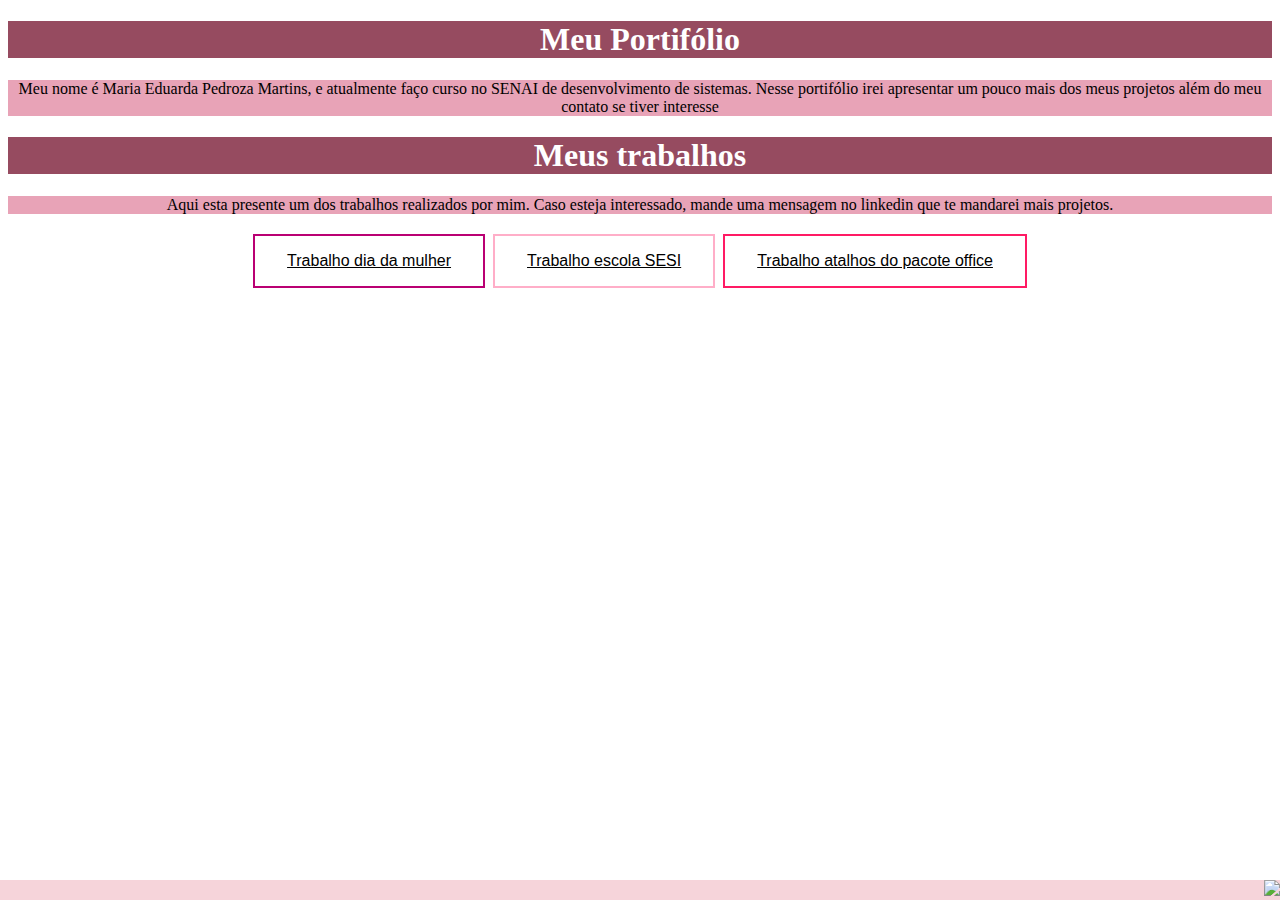
==== index.html @ 9682b546 "Add files via upload" ====
<!DOCTYPE html>
<html lang="en">
<head>
    <link rel="stylesheet" type="text/css" href="estilo.css">
    <meta charset="UTF-8">
    <meta http-equiv="X-UA-Compatible" content="IE=edge">
    <meta name="viewport" content="width=device-width, initial-scale=1.0">
    <title>Portifólio</title>
</head>
<body background="fundo-com-textura-de-tinta-a-oleo-rosa-pastel.jpg" >
    <div class="tipo9">
       
     <center><h1>Meu Portifólio</h1></center></div></ul>
    
       
    <center><div class="tipo10">
        
        <p>Meu nome é Maria Eduarda Pedroza Martins, e atualmente faço curso no SENAI de desenvolvimento de sistemas. Nesse portifólio irei apresentar um pouco mais dos meus projetos além do meu contato se tiver interesse </p></div></center>
    <div class="tipo9"><center><h1>Meus trabalhos </h1></center></div>

    <center><div class="tipo10"><p>Aqui esta presente um dos trabalhos realizados por mim. Caso esteja interessado, mande uma mensagem no linkedin que te mandarei mais projetos.</p></div>
    </center>         
    <center><button class="button button1"><a href="indexmulher.html">Trabalho dia da mulher</a></button>
    <button class="button button2"><a href="site sesi/sesi.html">Trabalho escola SESI</a></button>
    <button class="button button3"><a href="MariaEduardaPedrozaPacoteOffice/index.html">Trabalho atalhos do pacote office</a></button></center>


                
                

        <footer><a href="https://www.linkedin.com/in/maria-eduarda-pedroza-martins-90b40b26b"><img widht="20%" height="20%" src="https://upload.wikimedia.org/wikipedia/commons/0/01/LinkedIn_Logo.svg"></a></footer>
    
</body>
</html>
---- estilo.css ----
.tipo9{
    font-size: 100%;
    background-color: #93465cf8;
   color:white;

} 

footer{position: fixed;
left: 0;
bottom:0;
width:100%;
background-color: #f5cfd6e4;
color:white;
text-align: right;



}
.tipo10{ background-color: #e38fa7d1;
}
a{
    color: rgb(0, 0, 0);
}
.button {

    border: none;
    color: white;
    padding: 16px 32px;
    text-align: center;
    text-decoration: none;
    display: inline-block;
    font-size: 16px;
    margin: 4px 2px;
    transition-duration: 0.4s;
    cursor: pointer;
  }
  .button1 {
    background-color: white; 
    color: black; 
    border: 2px solid #ba0073;
    text-decoration: none;
  }
  
  .button1:hover {
    text-decoration: none;
    background-color: #ba0073;
    color: white;
  }
  
  .button2 {
    background-color: white; 
    color: black; 
    border: 2px solid #ffaec8;
    text-decoration: none;
  }
  
  .button2:hover {
    background-color: #ffaec8;
    color: white;
  }
  .button3 {
    background-color: white; 
    color: black; 
    border: 2px solid #ff1a64;
    text-decoration: none;
  }
  
  .button3:hover {
    background-color:#ff1a64;
    color: white;
  }
  
  .img{
    border-radius: 50%;
  }

{
  background:
}
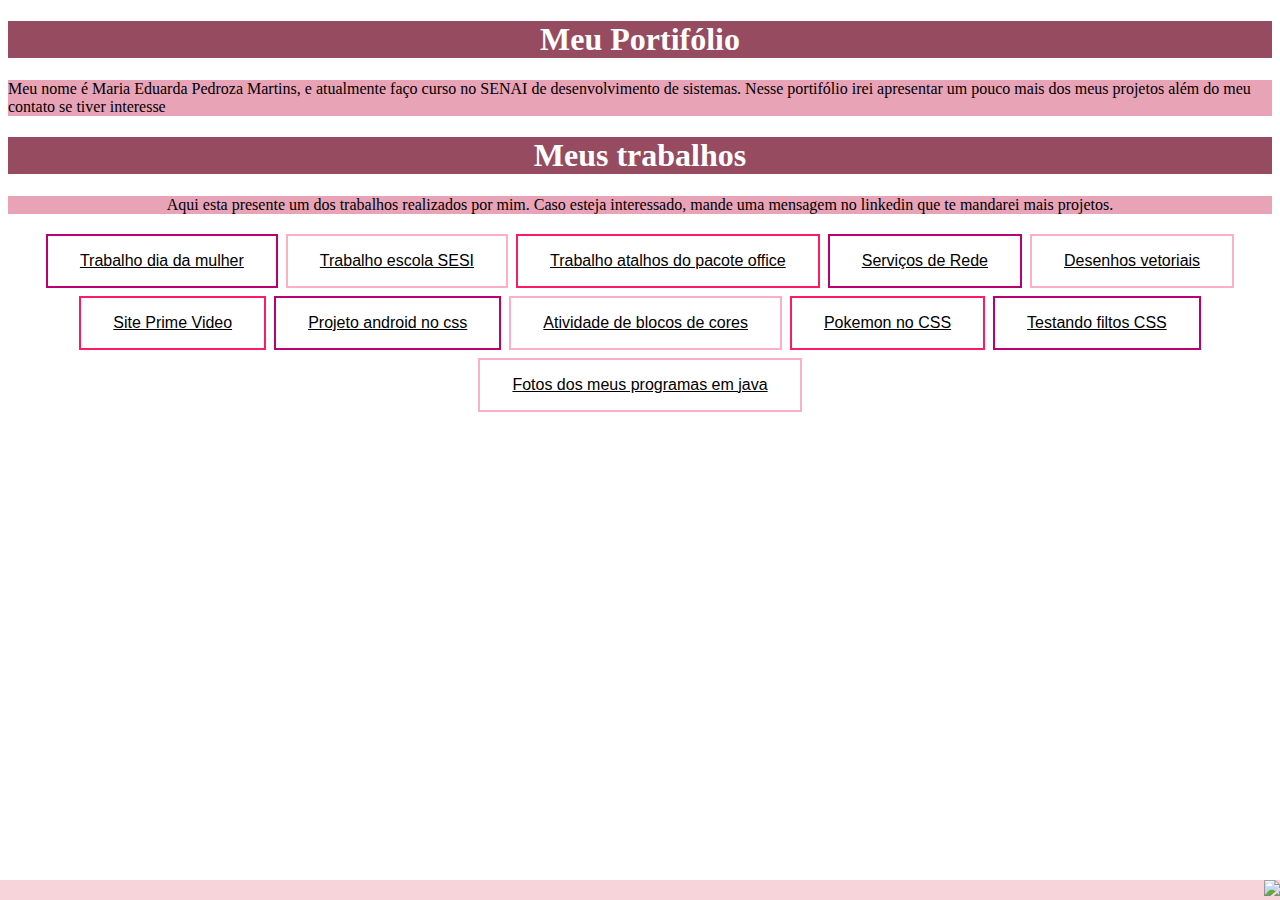
==== commit 1b618ec7: "Add files via upload" ====
--- a/index.html
+++ b/index.html
@@ -9,24 +9,43 @@
 </head>
 <body background="fundo-com-textura-de-tinta-a-oleo-rosa-pastel.jpg" >
     <div class="tipo9">
+    <div>
+
+
+    </div>
        
      <center><h1>Meu Portifólio</h1></center></div></ul>
     
        
-    <center><div class="tipo10">
-        
-        <p>Meu nome é Maria Eduarda Pedroza Martins, e atualmente faço curso no SENAI de desenvolvimento de sistemas. Nesse portifólio irei apresentar um pouco mais dos meus projetos além do meu contato se tiver interesse </p></div></center>
+    <div class="tipo10" >
+        <p>Meu nome é Maria Eduarda Pedroza Martins, e atualmente faço curso no SENAI de desenvolvimento de sistemas. Nesse portifólio irei apresentar um pouco mais dos meus projetos além do meu contato se tiver interesse </p>
+    </div>
+    
+    
+    
+    
     <div class="tipo9"><center><h1>Meus trabalhos </h1></center></div>
 
     <center><div class="tipo10"><p>Aqui esta presente um dos trabalhos realizados por mim. Caso esteja interessado, mande uma mensagem no linkedin que te mandarei mais projetos.</p></div>
     </center>         
-    <center><button class="button button1"><a href="indexmulher.html">Trabalho dia da mulher</a></button>
-    <button class="button button2"><a href="site sesi/sesi.html">Trabalho escola SESI</a></button>
-    <button class="button button3"><a href="MariaEduardaPedrozaPacoteOffice/index.html">Trabalho atalhos do pacote office</a></button></center>
+    <center><button class="button button1"><a href="https://dudapmartins.github.io/dia-das-mulheres/">Trabalho dia da mulher</a></button>
+    <button class="button button2"><a href="https://dudapmartins.github.io/site-sobre-o-sesi/">Trabalho escola SESI</a></button>
+    <button class="button button3"><a href="MariaEduardaPedrozaPacoteOffice/index.html">Trabalho atalhos do pacote office</a></button>
+    <button class="button button1"><a href="https://dudapmartins.github.io/servicos-de-rede/">Serviços de Rede</a></button>
+    <button class="button button2"><a href="https://dudapmartins.github.io/desenhos-vetoriais/">Desenhos vetoriais</a></button>
+    <button class="button button3"><a href="https://dudapmartins.github.io/form-prime-video/">Site Prime Video</a></button>
+    <button class="button button1"><a href=" https://dudapmartins.github.io/android-css/">Projeto android no css</a></button>
+    <button class="button button2"><a href="https://dudapmartins.github.io/desafio-blocos-de-cores/">Atividade de blocos de cores</a></button>
+    <button class="button button3"><a href="https://dudapmartins.github.io/pokedesafio-css/">Pokemon no CSS</a></button>
+    <button class="button button1"><a href=" https://dudapmartins.github.io/hortifruti-css/">Testando filtos CSS</a></button>
+    <button class="button button2"><a href=" https://dudapmartins.github.io/fpoo-java/">Fotos dos meus programas em java</a></button>
+    
+
+</center>
 
 
                 
-                
+
 
         <footer><a href="https://www.linkedin.com/in/maria-eduarda-pedroza-martins-90b40b26b"><img widht="20%" height="20%" src="https://upload.wikimedia.org/wikipedia/commons/0/01/LinkedIn_Logo.svg"></a></footer>
     
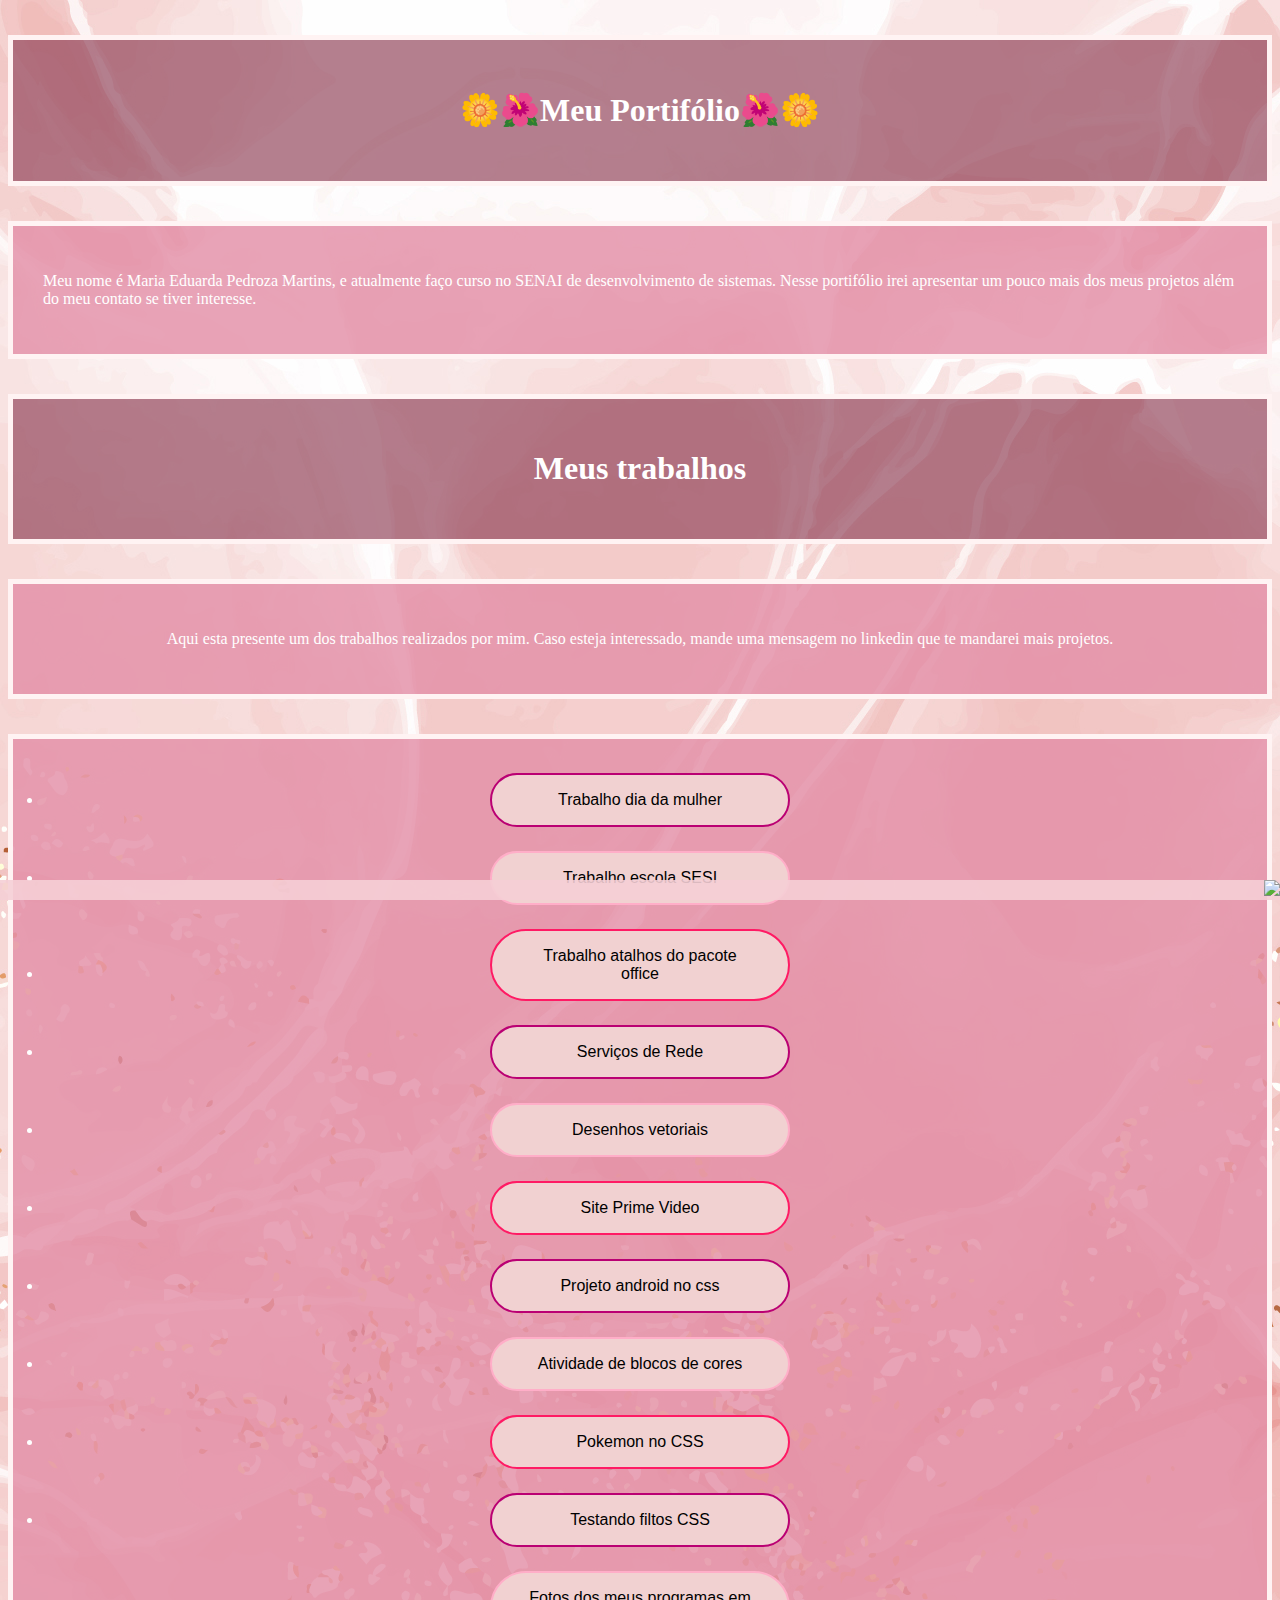
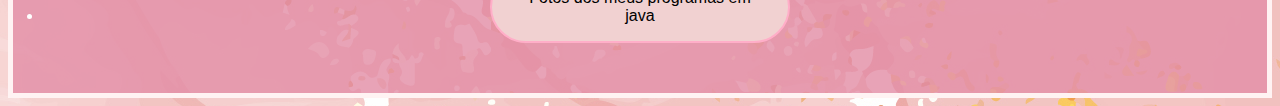
==== commit 0446ff8d: "Add files via upload" ====
--- a/index.html
+++ b/index.html
@@ -1,24 +1,24 @@
 <!DOCTYPE html>
 <html lang="en">
 <head>
-    <link rel="stylesheet" type="text/css" href="estilo.css">
+    <link rel="stylesheet" type="text/css" href="css/estilo.css">
     <meta charset="UTF-8">
     <meta http-equiv="X-UA-Compatible" content="IE=edge">
     <meta name="viewport" content="width=device-width, initial-scale=1.0">
     <title>Portifólio</title>
 </head>
-<body background="fundo-com-textura-de-tinta-a-oleo-rosa-pastel.jpg" >
+<body background="img/fundo.jpg" >
     <div class="tipo9">
     <div>
 
 
     </div>
        
-     <center><h1>Meu Portifólio</h1></center></div></ul>
+     <center><h1>🌼🌺Meu Portifólio🌺🌼</h1></center></div></ul>
     
        
     <div class="tipo10" >
-        <p>Meu nome é Maria Eduarda Pedroza Martins, e atualmente faço curso no SENAI de desenvolvimento de sistemas. Nesse portifólio irei apresentar um pouco mais dos meus projetos além do meu contato se tiver interesse </p>
+        <p>Meu nome é Maria Eduarda Pedroza Martins, e atualmente faço curso no SENAI de desenvolvimento de sistemas. Nesse portifólio irei apresentar um pouco mais dos meus projetos além do meu contato se tiver interesse. </p>
     </div>
     
     
@@ -26,22 +26,21 @@
     
     <div class="tipo9"><center><h1>Meus trabalhos </h1></center></div>
 
-    <center><div class="tipo10"><p>Aqui esta presente um dos trabalhos realizados por mim. Caso esteja interessado, mande uma mensagem no linkedin que te mandarei mais projetos.</p></div>
-    </center>         
-    <center><button class="button button1"><a href="https://dudapmartins.github.io/dia-das-mulheres/">Trabalho dia da mulher</a></button>
-    <button class="button button2"><a href="https://dudapmartins.github.io/site-sobre-o-sesi/">Trabalho escola SESI</a></button>
-    <button class="button button3"><a href="MariaEduardaPedrozaPacoteOffice/index.html">Trabalho atalhos do pacote office</a></button>
-    <button class="button button1"><a href="https://dudapmartins.github.io/servicos-de-rede/">Serviços de Rede</a></button>
-    <button class="button button2"><a href="https://dudapmartins.github.io/desenhos-vetoriais/">Desenhos vetoriais</a></button>
-    <button class="button button3"><a href="https://dudapmartins.github.io/form-prime-video/">Site Prime Video</a></button>
-    <button class="button button1"><a href=" https://dudapmartins.github.io/android-css/">Projeto android no css</a></button>
-    <button class="button button2"><a href="https://dudapmartins.github.io/desafio-blocos-de-cores/">Atividade de blocos de cores</a></button>
-    <button class="button button3"><a href="https://dudapmartins.github.io/pokedesafio-css/">Pokemon no CSS</a></button>
-    <button class="button button1"><a href=" https://dudapmartins.github.io/hortifruti-css/">Testando filtos CSS</a></button>
-    <button class="button button2"><a href=" https://dudapmartins.github.io/fpoo-java/">Fotos dos meus programas em java</a></button>
-    
-
-</center>
+    <center><div class="tipo10"><p>Aqui esta presente um dos trabalhos realizados por mim. Caso esteja interessado, mande uma mensagem no linkedin que te mandarei mais projetos.</p></div></center>  
+    <div class="tipo10">  
+    <center><li><button class="button button1"><a href="https://dudapmartins.github.io/dia-das-mulheres/">Trabalho dia da mulher</a></button></li>
+    <p><li><button class="button button2"><a href="https://dudapmartins.github.io/site-sobre-o-sesi/">Trabalho escola SESI</a></button></p></li>
+    <p><li><button class="button button3"><a href="https://dudapmartins.github.io/pacote-office/">Trabalho atalhos do pacote office</a></button></p></li>
+    <p><li><button class="button button1"><a href="https://dudapmartins.github.io/servicos-de-rede/">Serviços de Rede</a></button></p></li>
+    <p><li><button class="button button2"><a href="https://dudapmartins.github.io/desenhos-vetoriais/">Desenhos vetoriais</a></button></p></li>
+    <p><li><button class="button button3"><a href="https://dudapmartins.github.io/form-prime-video/">Site Prime Video</a></button></p></li>
+    <p><li><button class="button button1"><a href=" https://dudapmartins.github.io/android-css/">Projeto android no css</a></button></p></li>
+    <p><li><button class="button button2"><a href="https://dudapmartins.github.io/desafio-blocos-de-cores/">Atividade de blocos de cores</a></button></p></li>
+    <p><li><button class="button button3"><a href="https://dudapmartins.github.io/pokedesafio-css/">Pokemon no CSS</a></button></p></li>
+    <p><li><button class="button button1"><a href=" https://dudapmartins.github.io/hortifruti-css/">Testando filtos CSS</a></button></p></li>
+    <p><li><button class="button button2"><a href=" https://dudapmartins.github.io/fpoo-java/">Fotos dos meus programas em java</a></button></p></li>
+    </center>
+    </div>
 
 
                 
--- a/css/estilo.css
+++ b/css/estilo.css
@@ -0,0 +1,95 @@
+.tipo9{
+    font-size: 100%;
+    background-color: #93465cb0;
+   color:white;
+   margin: 30 px;
+    padding:30px ;
+    margin-top: 35px;
+    border: 5px solid rgb(255, 243, 243);
+
+} 
+
+footer{position: fixed;
+left: 0;
+bottom:0;
+width:100%;
+background-color: #f5cfd6e4;
+color:white;
+text-align: right;
+
+
+
+}
+.tipo10{ background-color: #e38fa7d1;
+  margin: 30 px;
+    padding:30px ;
+    margin-top: 35px;
+    border: 5px solid rgb(255, 243, 243);
+    color: white;
+}
+a{
+    color: rgb(0, 0, 0);
+}
+.button {
+
+    border: none;
+    color: rgb(255, 255, 255);
+    padding: 16px 32px;
+    text-align: center;
+    text-decoration: none;
+    display: inline-block;
+    font-size: 16px;
+    margin: 4px 2px;
+    transition-duration: 0.4s;
+    cursor: pointer;
+  }
+  .button1 {
+    background-color: rgb(241, 209, 209); 
+    color: black; 
+    border: 2px solid #ba0073;
+    text-decoration: none;
+    border-radius: 50px;
+    width: 300px;
+  }
+  
+  .button1:hover {
+    text-decoration: none;
+    background-color: #ba0073;
+    color: white;
+  }
+  
+  .button2 {
+    background-color: rgb(241, 209, 209);; 
+    color: black; 
+    border: 2px solid #ffaec8;
+    text-decoration: none;
+    border-radius: 50px;
+    width: 300px;
+  }
+  
+  .button2:hover {
+    background-color: #ffaec8;
+    color: white;
+  }
+  .button3 {
+    background-color: rgb(241, 209, 209);; 
+    color: black; 
+    border: 2px solid #ff1a64;
+    text-decoration: none;
+    border-radius: 50px;
+    width: 300px;
+  }
+  
+  .button3:hover {
+    background-color:#ff1a64;
+    color: white;
+  }
+  
+  .img{
+    border-radius: 50%;
+  }
+
+
+a{
+  text-decoration: none;
+}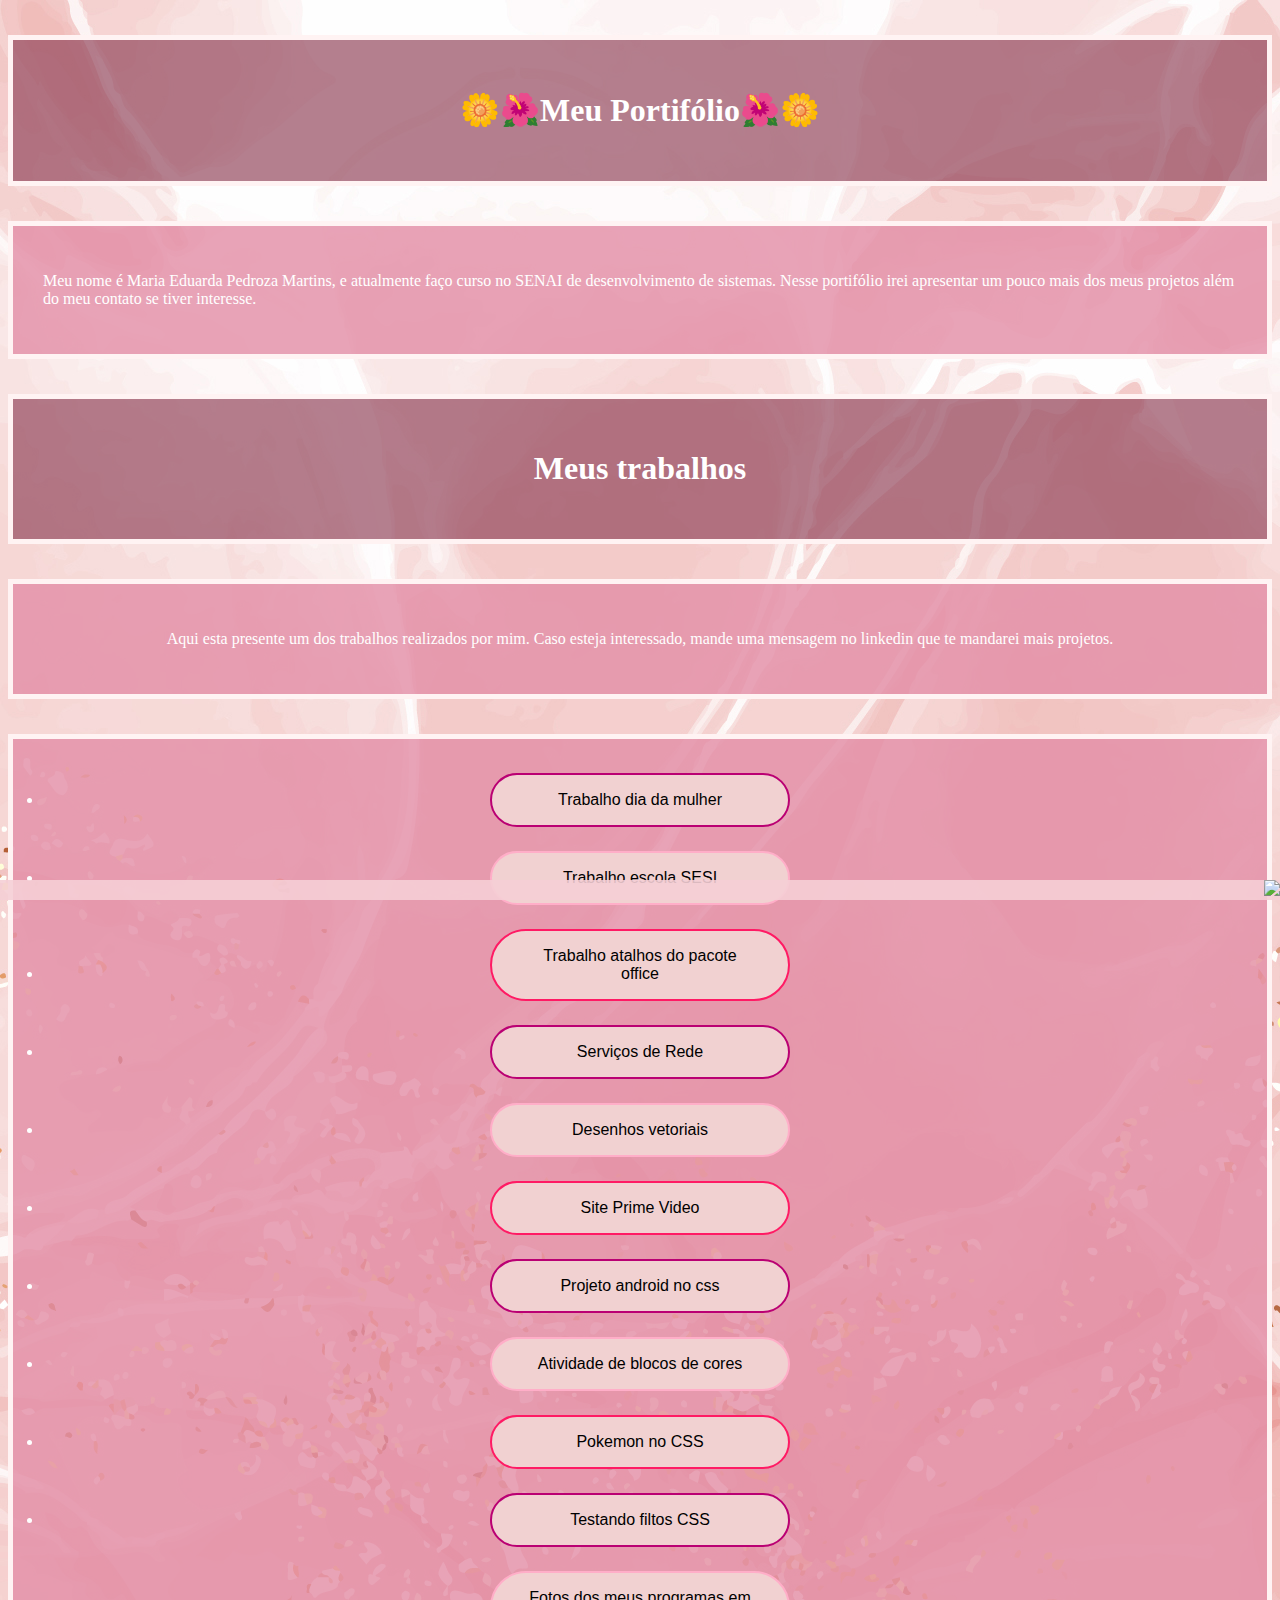
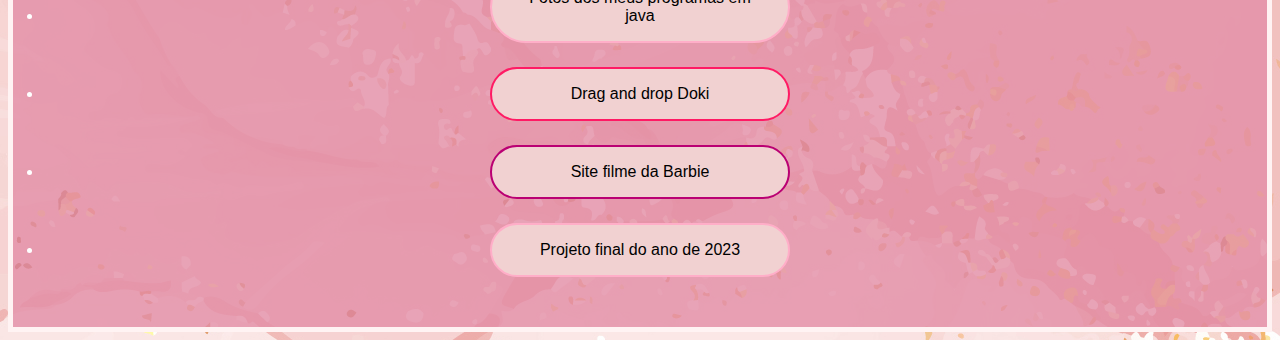
==== commit df78589f: "Add files via upload" ====
--- a/index.html
+++ b/index.html
@@ -1,13 +1,13 @@
 <!DOCTYPE html>
 <html lang="en">
 <head>
-    <link rel="stylesheet" type="text/css" href="css/estilo.css">
+    <link rel="stylesheet" type="text/css" href="./css/estilo.css">
     <meta charset="UTF-8">
     <meta http-equiv="X-UA-Compatible" content="IE=edge">
     <meta name="viewport" content="width=device-width, initial-scale=1.0">
     <title>Portifólio</title>
 </head>
-<body background="img/fundo.jpg" >
+<body background="./img/fundo.jpg" >
     <div class="tipo9">
     <div>
 
@@ -39,7 +39,10 @@
     <p><li><button class="button button3"><a href="https://dudapmartins.github.io/pokedesafio-css/">Pokemon no CSS</a></button></p></li>
     <p><li><button class="button button1"><a href=" https://dudapmartins.github.io/hortifruti-css/">Testando filtos CSS</a></button></p></li>
     <p><li><button class="button button2"><a href=" https://dudapmartins.github.io/fpoo-java/">Fotos dos meus programas em java</a></button></p></li>
-    </center>
+    <p><li><button class="button button3"><a href="https://dudapmartins.github.io/dxdd/">Drag and drop Doki</a></button></p></li>
+    <p><li><button class="button button1"><a href=" https://dudapmartins.github.io/barbie-filme/">Site filme da Barbie</a></button></p></li>
+    <p><li><button class="button button2"><a href="https://dudapmartins.github.io/prjFinal23/">Projeto final do ano de 2023</a></button></p></li>
+</center>
     </div>
 
 
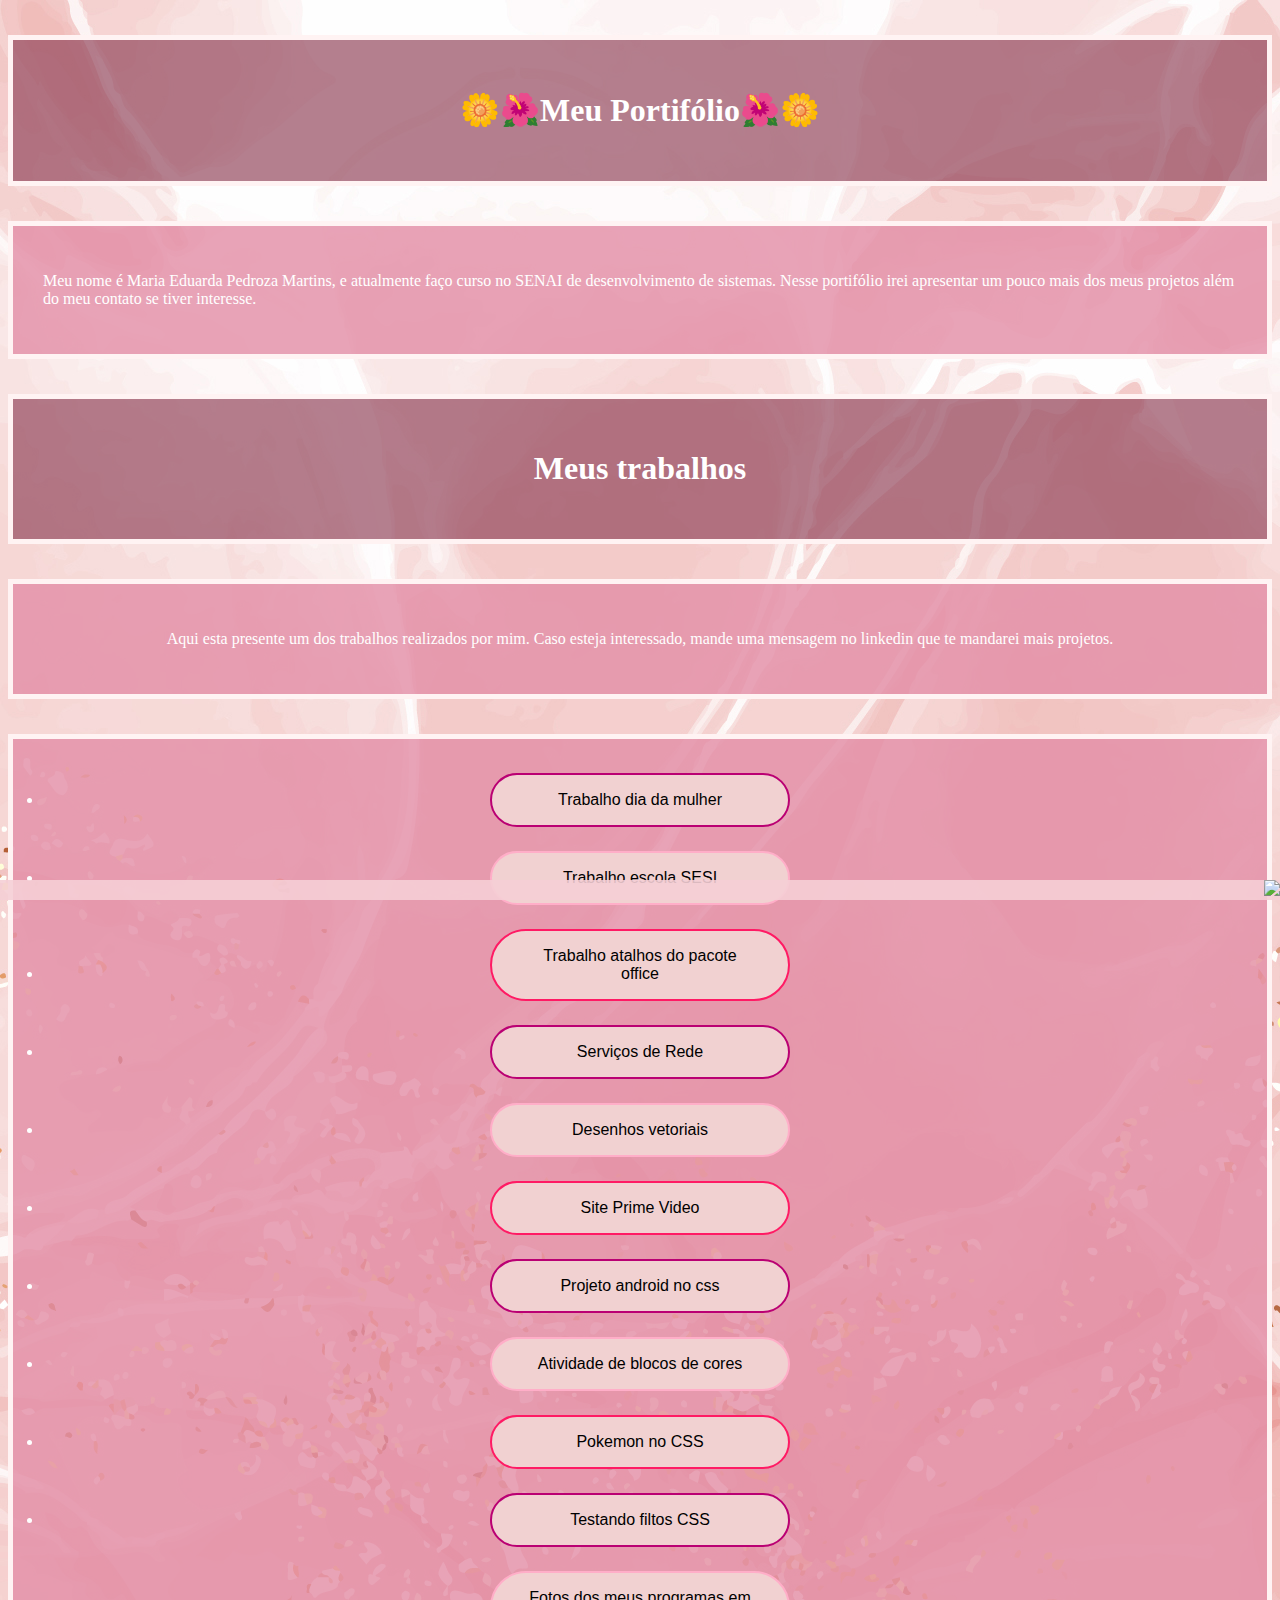
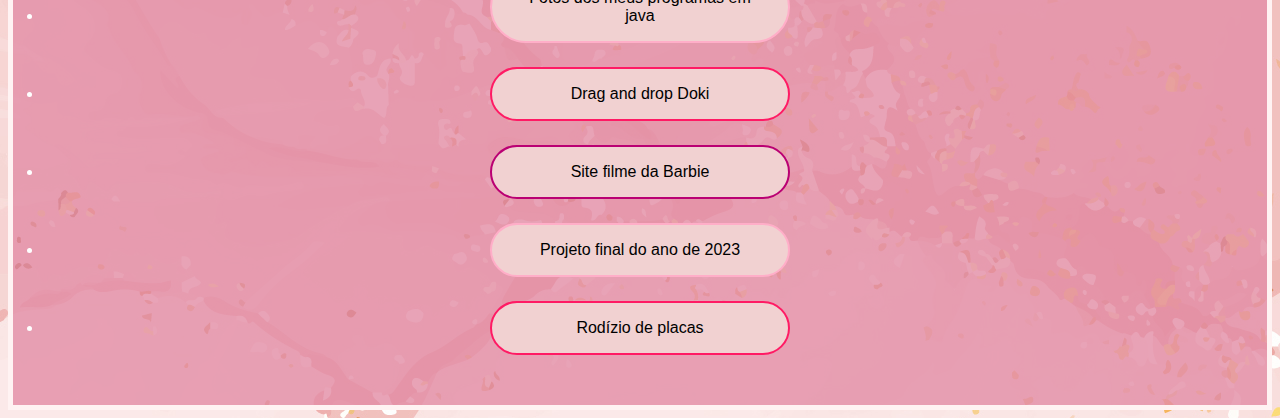
==== commit 682ce88b: "Add files via upload" ====
--- a/index.html
+++ b/index.html
@@ -42,6 +42,7 @@
     <p><li><button class="button button3"><a href="https://dudapmartins.github.io/dxdd/">Drag and drop Doki</a></button></p></li>
     <p><li><button class="button button1"><a href=" https://dudapmartins.github.io/barbie-filme/">Site filme da Barbie</a></button></p></li>
     <p><li><button class="button button2"><a href="https://dudapmartins.github.io/prjFinal23/">Projeto final do ano de 2023</a></button></p></li>
+<p><li><button class="button button3"><a href="https://dudapmartins.github.io/rodizio-de-placas/">Rodízio de placas</a></button></p></li>
 </center>
     </div>
 
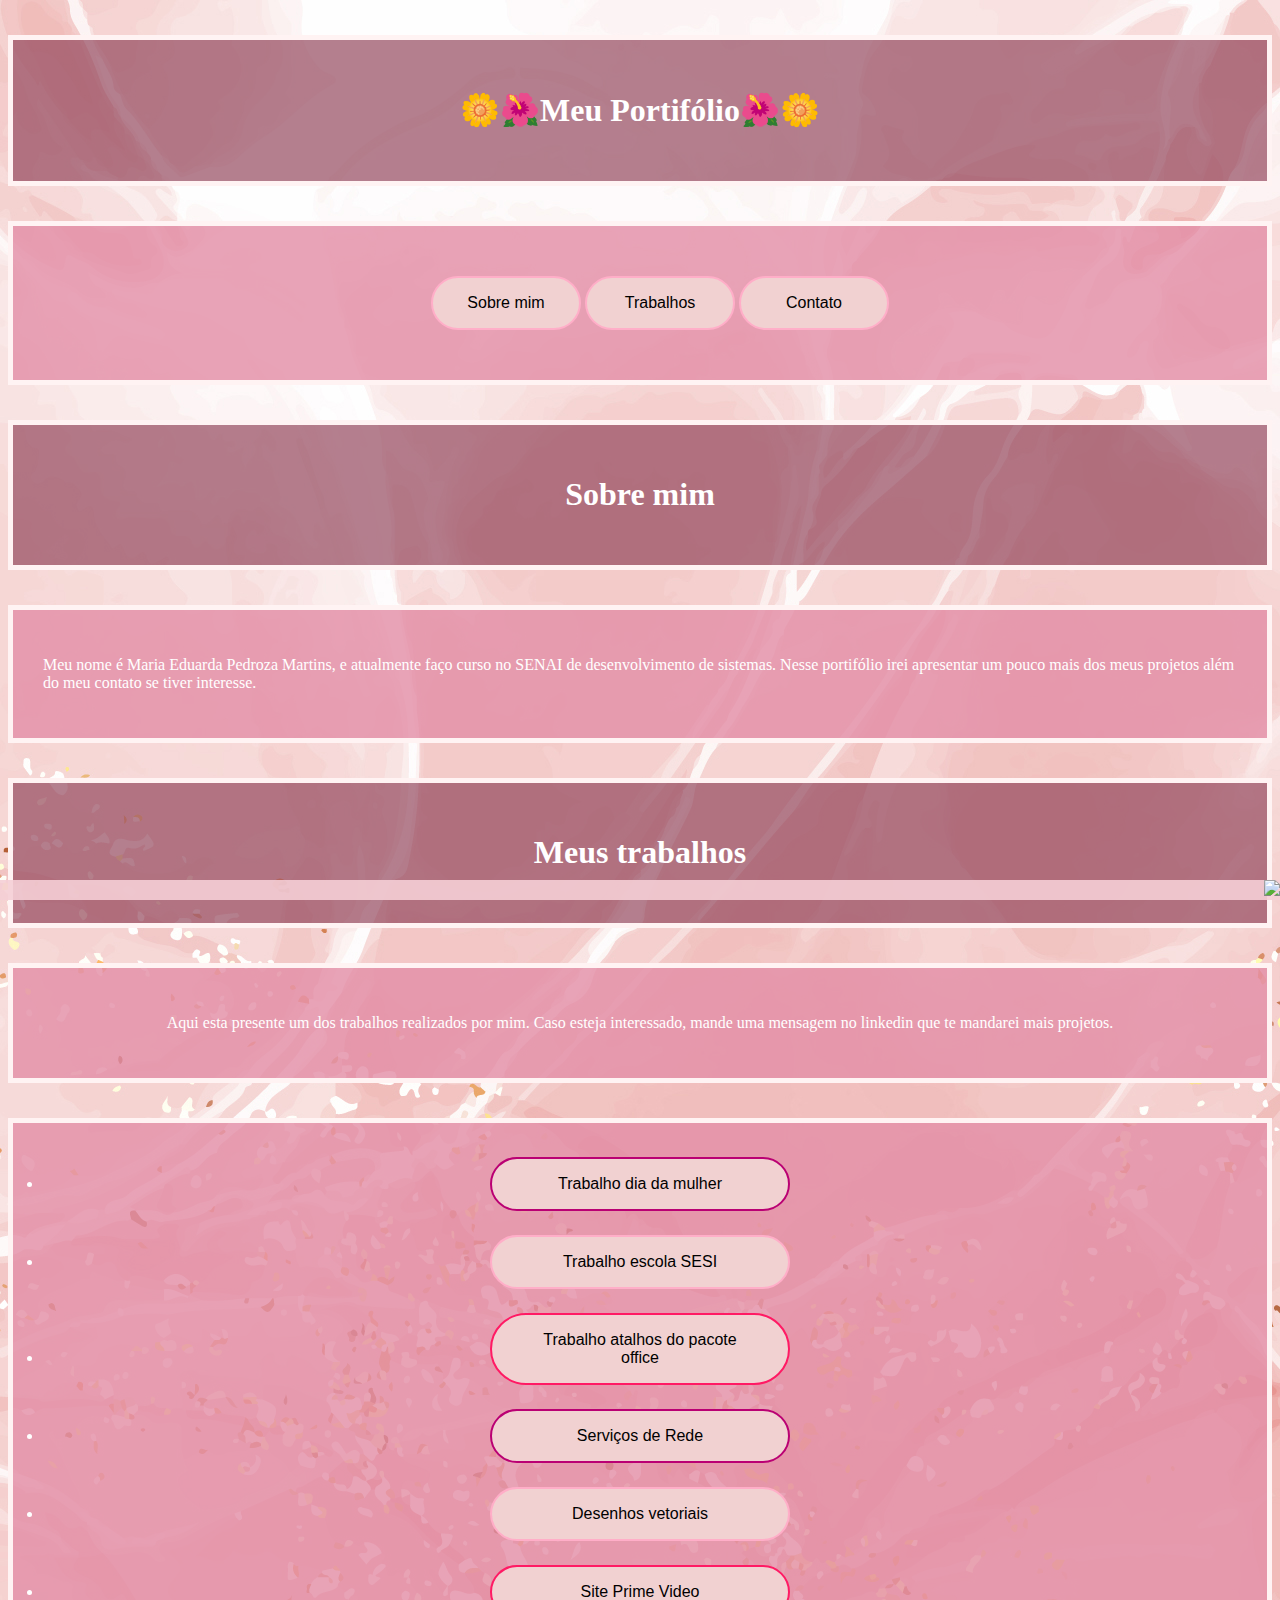
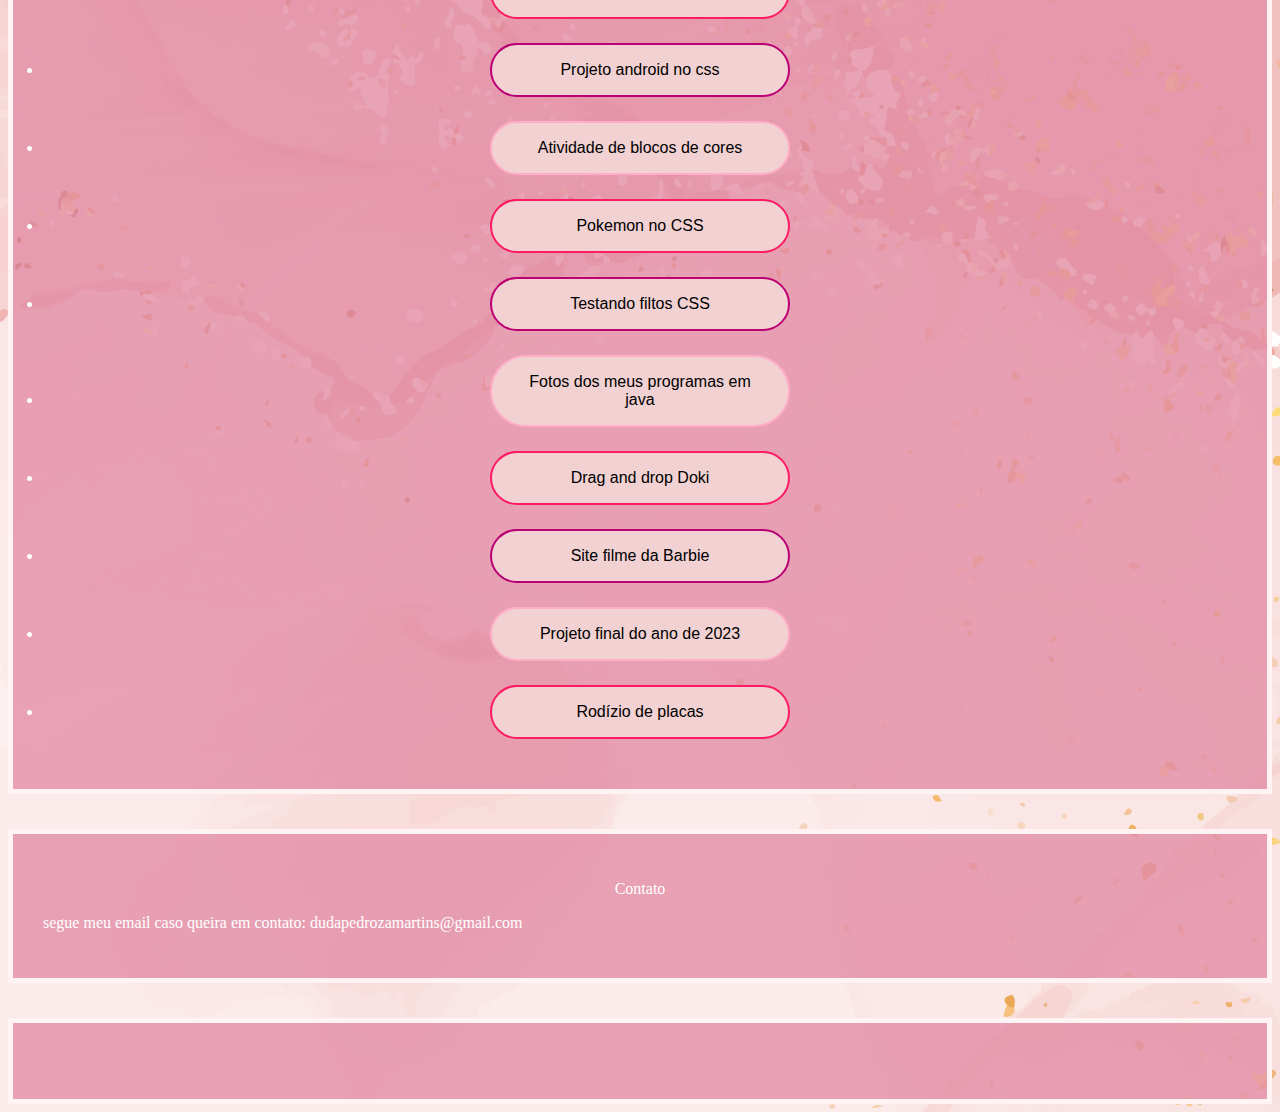
==== commit d8a0f2d1: "Add files via upload" ====
--- a/index.html
+++ b/index.html
@@ -8,22 +8,38 @@
     <title>Portifólio</title>
 </head>
 <body background="./img/fundo.jpg" >
+  
     <div class="tipo9">
-    <div>
-
-
-    </div>
+    
        
      <center><h1>🌼🌺Meu Portifólio🌺🌼</h1></center></div></ul>
-    
-       
+     <div class="tipo10">
+
+     <nav>
+        <ul>
+            <center>
+            <button class="button button4"> <a href="#sobre mim">Sobre mim </a>
+                <button class="button button4"> <a href="#meus trabalhos">Trabalhos</a>
+                    <button class="button button4"><a href="#contato">Contato</a>
+           
+        
+        </ul>
+
+    </nav>
+</center>
+     </div>
+    <div class="tipo9">
+        <center><h1>Sobre mim</h1></center>
+    </div>
+     <section id= "sobre mim">   
     <div class="tipo10" >
         <p>Meu nome é Maria Eduarda Pedroza Martins, e atualmente faço curso no SENAI de desenvolvimento de sistemas. Nesse portifólio irei apresentar um pouco mais dos meus projetos além do meu contato se tiver interesse. </p>
     </div>
+</section>
     
     
     
-    
+    <section id= "meus trabalhos">
     <div class="tipo9"><center><h1>Meus trabalhos </h1></center></div>
 
     <center><div class="tipo10"><p>Aqui esta presente um dos trabalhos realizados por mim. Caso esteja interessado, mande uma mensagem no linkedin que te mandarei mais projetos.</p></div></center>  
@@ -41,10 +57,23 @@
     <p><li><button class="button button2"><a href=" https://dudapmartins.github.io/fpoo-java/">Fotos dos meus programas em java</a></button></p></li>
     <p><li><button class="button button3"><a href="https://dudapmartins.github.io/dxdd/">Drag and drop Doki</a></button></p></li>
     <p><li><button class="button button1"><a href=" https://dudapmartins.github.io/barbie-filme/">Site filme da Barbie</a></button></p></li>
-    <p><li><button class="button button2"><a href="https://dudapmartins.github.io/prjFinal23/">Projeto final do ano de 2023</a></button></p></li>
+    <p><li><button class="button button2"><a href="https://dudapmartins.github.io/layout-prj-final/">Projeto final do ano de 2023</a></button></p></li>
 <p><li><button class="button button3"><a href="https://dudapmartins.github.io/rodizio-de-placas/">Rodízio de placas</a></button></p></li>
 </center>
     </div>
+</section>
+<section id= "contato"> 
+    <div class="tipo10" >
+        <center><p> Contato</p></center>
+        <p>segue meu email caso queira em contato: dudapedrozamartins@gmail.com</p>
+
+    </div>
+</section>
+    <div class="tipo10">
+        <p>         </p>
+        <p>         </p>
+    </div>
+    
 
 
                 
--- a/css/estilo.css
+++ b/css/estilo.css
@@ -84,6 +84,19 @@
     background-color:#ff1a64;
     color: white;
   }
+  .button4 {
+    background-color: rgb(241, 209, 209);; 
+    color: black; 
+    border: 2px solid #ffaec8;
+    text-decoration: none;
+    border-radius: 50px;
+    width: 150px;
+  }
+  
+  .button4:hover {
+    background-color: #ffaec8;
+    color: white;
+  }
   
   .img{
     border-radius: 50%;
